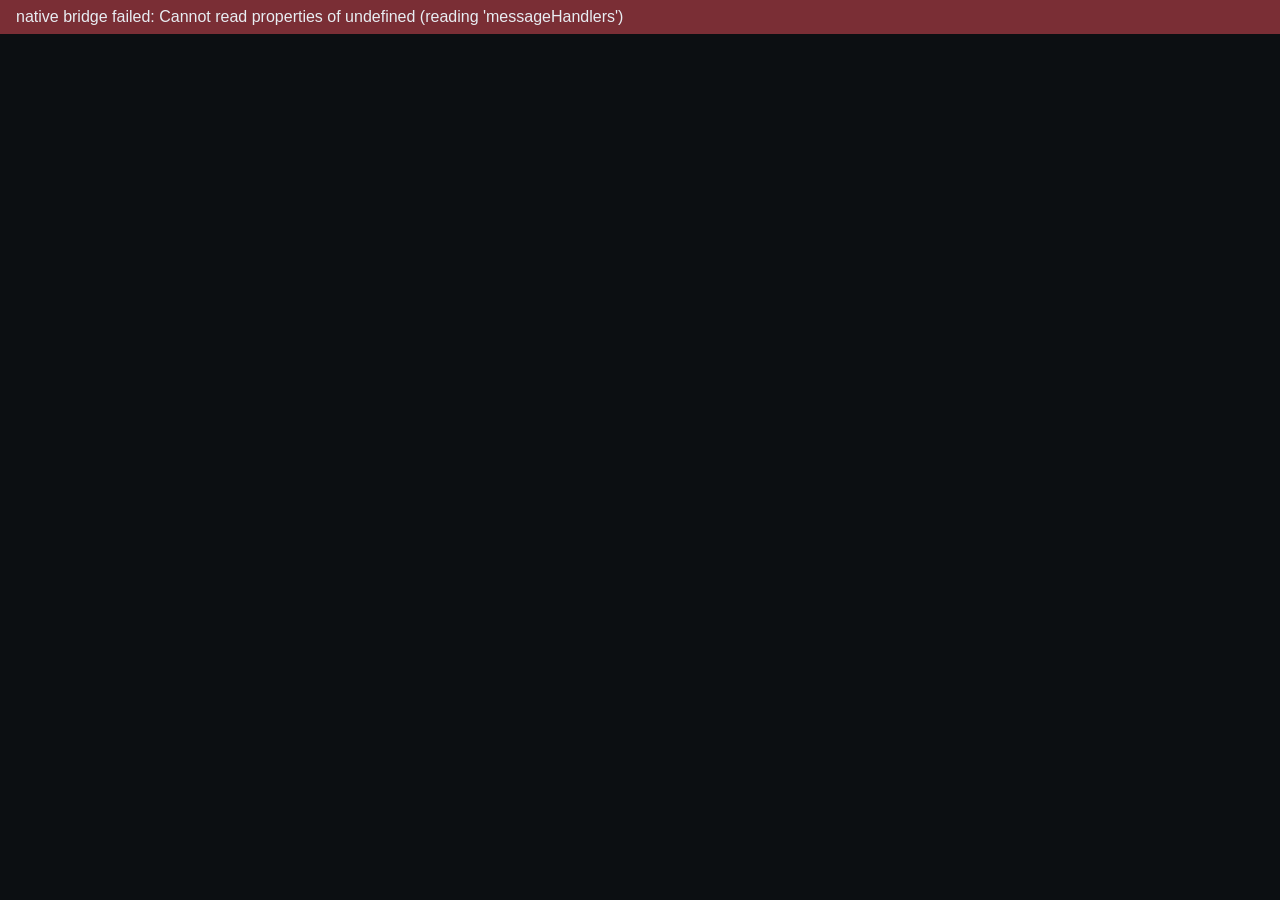
==== web/index.html @ bbb167e5 "Camera wall: HA websocket client, WebRTC live view, web-only deploy Co-Authored-By: Claude Fable 5.2" ====
<!doctype html>
<html>
<head>
<meta charset="utf-8">
<meta name="viewport" content="width=device-width, initial-scale=1, user-scalable=no">
<title>HomePanel</title>
<style>
  html, body { margin: 0; height: 100%; background: #0c0f12; color: #e8edf2; overflow: hidden;
    font: 18px -apple-system, Helvetica, sans-serif; -webkit-user-select: none; -webkit-touch-callout: none; }
  #bar { position: fixed; left: 0; right: 0; top: 0; z-index: 2; padding: 8px 16px; font-size: 16px;
    background: #7a2e35; }
  #bar:empty { display: none; }
  #wall { height: 100%; box-sizing: border-box; padding: 6px; display: grid; gap: 6px;
    grid-template-columns: repeat(3, 1fr); grid-auto-rows: 1fr; }
  #wall.one { grid-template-columns: 1fr; }
  .tile { position: relative; background: #161b21; border-radius: 8px; overflow: hidden; min-height: 0; }
  .tile video { width: 100%; height: 100%; object-fit: contain; background: #000; display: block; }
  .tile.dead video { visibility: hidden; }
  .label { position: absolute; left: 0; right: 0; bottom: 0; padding: 8px 12px; font-weight: 600;
    background: linear-gradient(transparent, rgba(0,0,0,.75)); }
  .tile.dead .label { top: 0; display: flex; align-items: center; justify-content: center;
    background: none; color: #8a97a5; font-weight: 500; text-align: center; }
  .empty { grid-column: 1 / -1; display: flex; align-items: center; justify-content: center; color: #8a97a5; }
  #build { position: fixed; right: 8px; top: 4px; z-index: 3; font-size: 11px; color: #4a5561; }
</style>
</head>
<body>
<div id="bar"></div>
<div id="build"><!--BUILD--></div>
<div id="wall"></div>
<script src="app.js"></script>
</body>
</html>
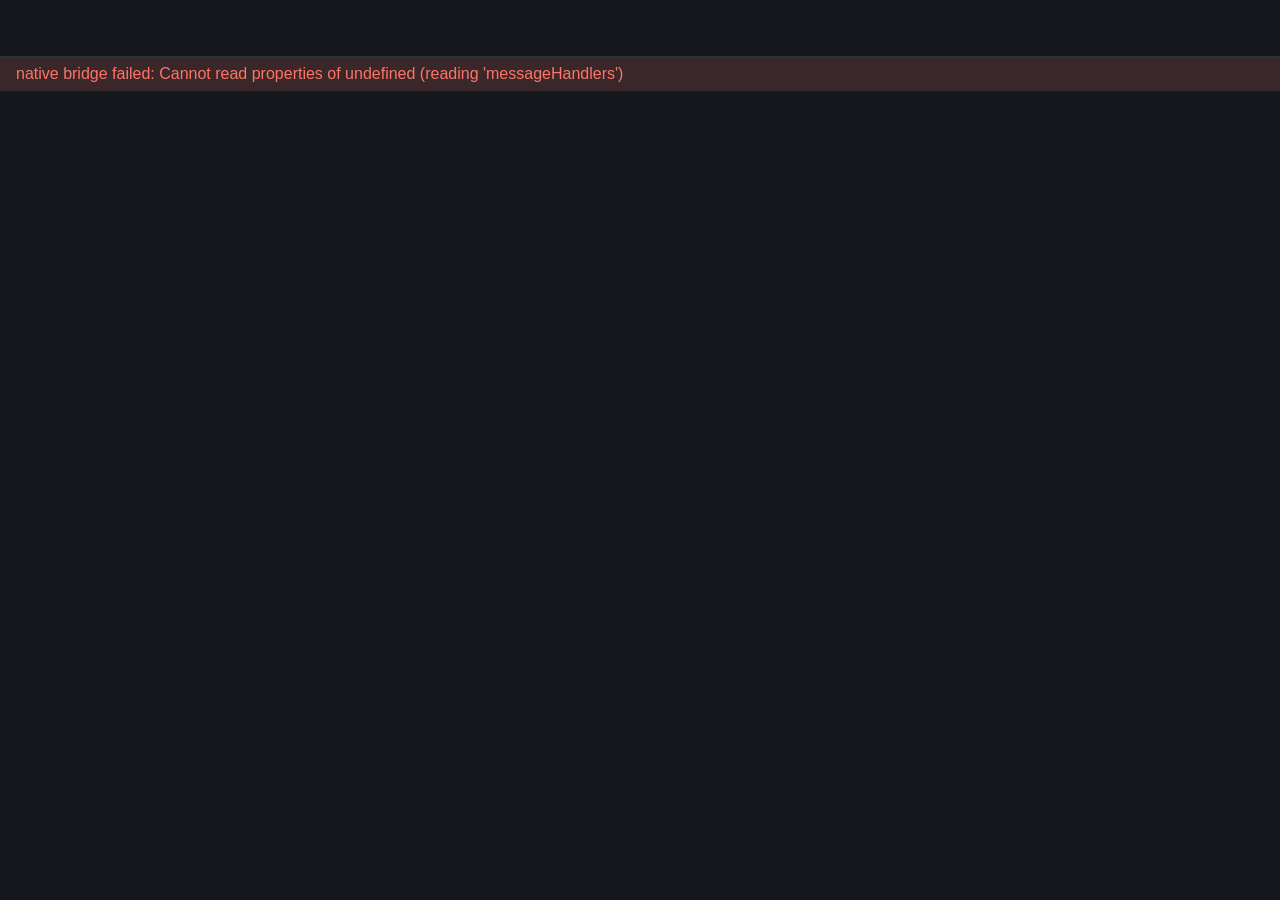
==== commit 9c0a32d4: "Dashboard: home and room pages from the HA Master layout, live state, confirm dialog, config-driven " ====
--- a/web/index.html
+++ b/web/index.html
@@ -5,29 +5,72 @@
 <meta name="viewport" content="width=device-width, initial-scale=1, user-scalable=no">
 <title>HomePanel</title>
 <style>
-  html, body { margin: 0; height: 100%; background: #0c0f12; color: #e8edf2; overflow: hidden;
-    font: 18px -apple-system, Helvetica, sans-serif; -webkit-user-select: none; -webkit-touch-callout: none; }
-  #bar { position: fixed; left: 0; right: 0; top: 0; z-index: 2; padding: 8px 16px; font-size: 16px;
-    background: #7a2e35; }
+  /* Look copied from the HA Master dashboard: dark for evening rooms, one accent = "on". */
+  :root { --bg: #14181c; --panel: #1e2429; --line: #2c343b; --text: #eef0ee; --muted: #9ba5ab;
+    --on: #f0b95a; --on-bg: rgba(240,185,90,.15); --on-line: rgba(240,185,90,.45);
+    --warn: #f29d49; --warn-bg: rgba(242,157,73,.15); --warn-line: rgba(242,157,73,.5);
+    --alert: #ff7468; --alert-bg: rgba(255,116,104,.16); --alert-line: rgba(255,116,104,.55); --ok: #86c79a; }
+  html, body { margin: 0; height: 100%; background: var(--bg); color: var(--text); overflow: hidden;
+    font: 18px -apple-system, Helvetica, sans-serif; -webkit-user-select: none; -webkit-touch-callout: none;
+    -webkit-tap-highlight-color: transparent; }
+  body { display: flex; flex-direction: column; }
+
+  #nav { flex: none; height: 56px; display: flex; align-items: center; gap: 10px; padding: 0 16px;
+    border-bottom: 1px solid var(--line); }
+  #nav .title { flex: 1; font-size: 22px; font-weight: 600; }
+  .nb { padding: 9px 18px; border-radius: 9px; border: 1px solid var(--line); background: var(--panel); color: var(--muted); }
+  .nb.cur { color: var(--text); border-color: var(--muted); }
+  .nb.back, .nb.go { color: var(--text); }
+  .nb.go { background: var(--on-bg); border-color: var(--on-line); }
+  #bar { flex: none; padding: 8px 16px; font-size: 16px; background: var(--alert-bg); color: var(--alert); }
   #bar:empty { display: none; }
+  #main { flex: 1; min-height: 0; overflow-y: auto; -webkit-overflow-scrolling: touch; }
+
+  .page { padding: 4px 16px 24px; }
+  h2 { margin: 18px 2px 8px; font-size: 14px; font-weight: 600; letter-spacing: .08em; text-transform: uppercase; color: var(--muted); }
+  .grid { display: grid; grid-template-columns: repeat(4, 1fr); gap: 10px; }
+  .t { min-height: 74px; box-sizing: border-box; padding: 12px 14px; border-radius: 12px; background: var(--panel);
+    border: 1px solid var(--line); display: flex; flex-direction: column; justify-content: center; overflow: hidden; }
+  .t.wide { grid-column: span 2; }
+  .t .n { font-size: 19px; font-weight: 600; line-height: 1.2; white-space: nowrap; overflow: hidden; text-overflow: ellipsis; }
+  .t .l { margin-top: 3px; font-size: 15px; color: var(--muted); white-space: nowrap; overflow: hidden; text-overflow: ellipsis; min-height: 18px; }
+  .t[data-act]:active { opacity: .6; }
+  .t.on { background: var(--on-bg); border-color: var(--on-line); } .t.on .l { color: var(--on); }
+  .t.warn { background: var(--warn-bg); border-color: var(--warn-line); } .t.warn .l { color: var(--warn); }
+  .t.alert { background: var(--alert-bg); border-color: var(--alert-line); } .t.alert .l { color: var(--alert); }
+  .t.ok .n { color: var(--ok); }
+  .t.off .n, .t.off .l { color: #6a747b; }
+  .empty { padding: 60px 0; text-align: center; color: var(--muted); }
+
   #wall { height: 100%; box-sizing: border-box; padding: 6px; display: grid; gap: 6px;
-    grid-template-columns: repeat(3, 1fr); grid-auto-rows: 1fr; }
+    grid-template-columns: repeat(2, 1fr); grid-auto-rows: 1fr; }
   #wall.one { grid-template-columns: 1fr; }
-  .tile { position: relative; background: #161b21; border-radius: 8px; overflow: hidden; min-height: 0; }
-  .tile video { width: 100%; height: 100%; object-fit: contain; background: #000; display: block; }
-  .tile.dead video { visibility: hidden; }
-  .label { position: absolute; left: 0; right: 0; bottom: 0; padding: 8px 12px; font-weight: 600;
-    background: linear-gradient(transparent, rgba(0,0,0,.75)); }
-  .tile.dead .label { top: 0; display: flex; align-items: center; justify-content: center;
-    background: none; color: #8a97a5; font-weight: 500; text-align: center; }
-  .empty { grid-column: 1 / -1; display: flex; align-items: center; justify-content: center; color: #8a97a5; }
-  #build { position: fixed; right: 8px; top: 4px; z-index: 3; font-size: 11px; color: #4a5561; }
+  #wall .empty { grid-column: 1 / -1; }
+  .cam { position: relative; background: #0c0f12; border-radius: 8px; overflow: hidden; min-height: 0; }
+  .cam img, .cam video { position: absolute; left: 0; top: 0; width: 100%; height: 100%; object-fit: contain; }
+  .cam img:not([src]) { display: none; }
+  .cam video { visibility: hidden; }
+  .cam.live video { visibility: visible; background: #000; }
+  .cam .label { position: absolute; left: 0; right: 0; bottom: 0; padding: 18px 12px 8px; font-size: 16px; font-weight: 600;
+    background: linear-gradient(transparent, rgba(0,0,0,.8)); }
+
+  #modal { display: none; position: fixed; left: 0; top: 0; right: 0; bottom: 0; z-index: 9; background: rgba(0,0,0,.6);
+    align-items: center; justify-content: center; }
+  #modal.open { display: flex; }
+  #modal .box { width: 440px; padding: 26px; border-radius: 16px; background: var(--panel); border: 1px solid var(--line); }
+  #modal .q { font-size: 22px; font-weight: 600; margin-bottom: 24px; }
+  #modal .row { display: flex; justify-content: flex-end; gap: 12px; }
+  #modal .nb { padding: 13px 28px; font-size: 19px; }
+  #build { position: fixed; right: 6px; bottom: 2px; z-index: 3; font-size: 10px; color: #3d474e; }
 </style>
 </head>
 <body>
+<div id="nav"></div>
 <div id="bar"></div>
+<div id="main"></div>
+<div id="modal"></div>
 <div id="build"><!--BUILD--></div>
-<div id="wall"></div>
 <script src="app.js"></script>
+<script src="views.js"></script>
 </body>
 </html>
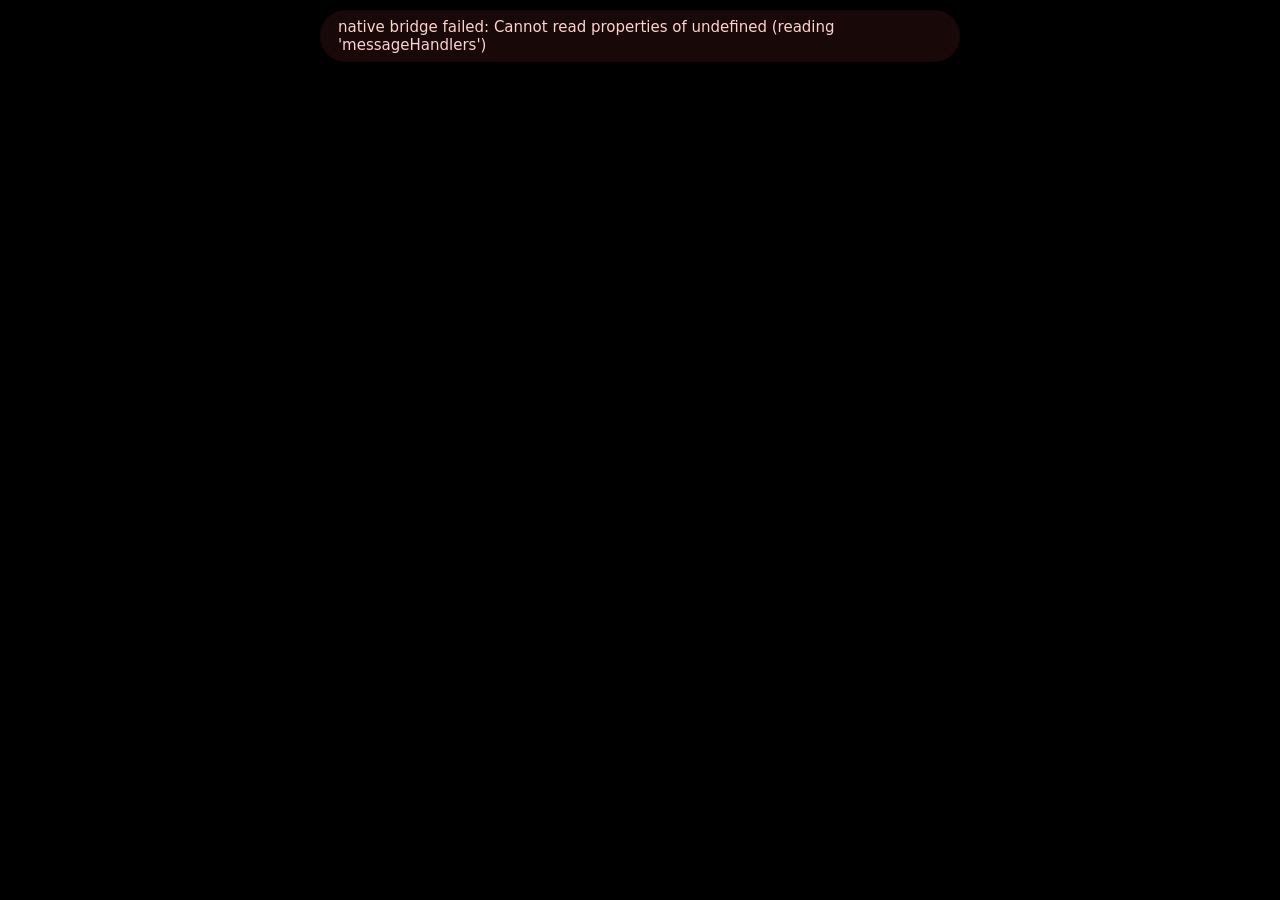
==== commit 839c34ac: "Renderer: app draws from a design file on a small-cell grid; glass tiles, rim light, icons, scenery," ====
--- a/web/index.html
+++ b/web/index.html
@@ -4,73 +4,20 @@
 <meta charset="utf-8">
 <meta name="viewport" content="width=device-width, initial-scale=1, user-scalable=no">
 <title>HomePanel</title>
-<style>
-  /* Look copied from the HA Master dashboard: dark for evening rooms, one accent = "on". */
-  :root { --bg: #14181c; --panel: #1e2429; --line: #2c343b; --text: #eef0ee; --muted: #9ba5ab;
-    --on: #f0b95a; --on-bg: rgba(240,185,90,.15); --on-line: rgba(240,185,90,.45);
-    --warn: #f29d49; --warn-bg: rgba(242,157,73,.15); --warn-line: rgba(242,157,73,.5);
-    --alert: #ff7468; --alert-bg: rgba(255,116,104,.16); --alert-line: rgba(255,116,104,.55); --ok: #86c79a; }
-  html, body { margin: 0; height: 100%; background: var(--bg); color: var(--text); overflow: hidden;
-    font: 18px -apple-system, Helvetica, sans-serif; -webkit-user-select: none; -webkit-touch-callout: none;
-    -webkit-tap-highlight-color: transparent; }
-  body { display: flex; flex-direction: column; }
-
-  #nav { flex: none; height: 56px; display: flex; align-items: center; gap: 10px; padding: 0 16px;
-    border-bottom: 1px solid var(--line); }
-  #nav .title { flex: 1; font-size: 22px; font-weight: 600; }
-  .nb { padding: 9px 18px; border-radius: 9px; border: 1px solid var(--line); background: var(--panel); color: var(--muted); }
-  .nb.cur { color: var(--text); border-color: var(--muted); }
-  .nb.back, .nb.go { color: var(--text); }
-  .nb.go { background: var(--on-bg); border-color: var(--on-line); }
-  #bar { flex: none; padding: 8px 16px; font-size: 16px; background: var(--alert-bg); color: var(--alert); }
-  #bar:empty { display: none; }
-  #main { flex: 1; min-height: 0; overflow-y: auto; -webkit-overflow-scrolling: touch; }
-
-  .page { padding: 4px 16px 24px; }
-  h2 { margin: 18px 2px 8px; font-size: 14px; font-weight: 600; letter-spacing: .08em; text-transform: uppercase; color: var(--muted); }
-  .grid { display: grid; grid-template-columns: repeat(4, 1fr); gap: 10px; }
-  .t { min-height: 74px; box-sizing: border-box; padding: 12px 14px; border-radius: 12px; background: var(--panel);
-    border: 1px solid var(--line); display: flex; flex-direction: column; justify-content: center; overflow: hidden; }
-  .t.wide { grid-column: span 2; }
-  .t .n { font-size: 19px; font-weight: 600; line-height: 1.2; white-space: nowrap; overflow: hidden; text-overflow: ellipsis; }
-  .t .l { margin-top: 3px; font-size: 15px; color: var(--muted); white-space: nowrap; overflow: hidden; text-overflow: ellipsis; min-height: 18px; }
-  .t[data-act]:active { opacity: .6; }
-  .t.on { background: var(--on-bg); border-color: var(--on-line); } .t.on .l { color: var(--on); }
-  .t.warn { background: var(--warn-bg); border-color: var(--warn-line); } .t.warn .l { color: var(--warn); }
-  .t.alert { background: var(--alert-bg); border-color: var(--alert-line); } .t.alert .l { color: var(--alert); }
-  .t.ok .n { color: var(--ok); }
-  .t.off .n, .t.off .l { color: #6a747b; }
-  .empty { padding: 60px 0; text-align: center; color: var(--muted); }
-
-  #wall { height: 100%; box-sizing: border-box; padding: 6px; display: grid; gap: 6px;
-    grid-template-columns: repeat(2, 1fr); grid-auto-rows: 1fr; }
-  #wall.one { grid-template-columns: 1fr; }
-  #wall .empty { grid-column: 1 / -1; }
-  .cam { position: relative; background: #0c0f12; border-radius: 8px; overflow: hidden; min-height: 0; }
-  .cam img, .cam video { position: absolute; left: 0; top: 0; width: 100%; height: 100%; object-fit: contain; }
-  .cam img:not([src]) { display: none; }
-  .cam video { visibility: hidden; }
-  .cam.live video { visibility: visible; background: #000; }
-  .cam .label { position: absolute; left: 0; right: 0; bottom: 0; padding: 18px 12px 8px; font-size: 16px; font-weight: 600;
-    background: linear-gradient(transparent, rgba(0,0,0,.8)); }
-
-  #modal { display: none; position: fixed; left: 0; top: 0; right: 0; bottom: 0; z-index: 9; background: rgba(0,0,0,.6);
-    align-items: center; justify-content: center; }
-  #modal.open { display: flex; }
-  #modal .box { width: 440px; padding: 26px; border-radius: 16px; background: var(--panel); border: 1px solid var(--line); }
-  #modal .q { font-size: 22px; font-weight: 600; margin-bottom: 24px; }
-  #modal .row { display: flex; justify-content: flex-end; gap: 12px; }
-  #modal .nb { padding: 13px 28px; font-size: 19px; }
-  #build { position: fixed; right: 6px; bottom: 2px; z-index: 3; font-size: 10px; color: #3d474e; }
-</style>
+<link rel="stylesheet" href="panel.css">
 </head>
 <body>
-<div id="nav"></div>
+<div id="bg"></div>
+<div id="dim"></div>
+<div id="blurclip"><div id="blur"></div></div>
+<div id="grid"></div>
 <div id="bar"></div>
-<div id="main"></div>
 <div id="modal"></div>
 <div id="build"><!--BUILD--></div>
+<script src="icons.js"></script>
+<script src="design.js"></script>
 <script src="app.js"></script>
-<script src="views.js"></script>
+<script src="core.js"></script>
+<script src="tiles.js"></script>
 </body>
 </html>
--- a/web/panel.css
+++ b/web/panel.css
@@ -0,0 +1,72 @@
+/* HomePanel look. Everything here reads theme variables that the design file sets (see applyTheme in core.js),
+   so a different design changes the look without touching this file. */
+:root { --text: #fff; --font: "Avenir Next", "Segoe UI", system-ui, sans-serif;
+  --fill: rgba(255,255,255,.16); --fill-on: linear-gradient(155deg, rgba(255,222,140,.92), rgba(255,142,66,.86));
+  --text-on: #2b1400; --glow-on: rgba(255,150,60,.5); --radius: 22px; --border: rgba(255,255,255,.4); --gap: 5px; }
+html, body { margin: 0; height: 100%; overflow: hidden; background: #000; color: var(--text); font-family: var(--font);
+  -webkit-user-select: none; user-select: none; -webkit-touch-callout: none; -webkit-tap-highlight-color: transparent; }
+#bg, #dim, #blurclip, #blur, #grid { position: fixed; left: 0; top: 0; right: 0; bottom: 0; }
+/* The frosted look: one blurred copy of the backdrop, cut to the tile shapes by layout(). */
+#blur { filter: blur(22px) saturate(1.6) brightness(1.1); transform: scale(1.1); }
+.noglass #blurclip { display: none; }
+#grid { display: grid; padding: 0; }
+
+.tile { position: relative; min-width: 0; min-height: 0; margin: var(--gap); border-radius: var(--radius); color: var(--text);
+  box-shadow: 0 12px 26px rgba(0,0,0,.30), 0 2px 5px rgba(0,0,0,.22); transition: transform .12s ease-out, filter .12s ease-out; }
+.tile[hidden] { display: none; }
+.tile > div { position: absolute; left: 0; top: 0; right: 0; bottom: 0; border-radius: inherit; }
+.tile .fill { background: var(--fill); }
+.tile .pic { background: center / cover no-repeat; }
+/* Rim light: a bright top edge, a soft sheen falling off down the face, a darker foot. Reads as a curved, wet edge. */
+.tile .rim { pointer-events: none;
+  background: radial-gradient(120% 70% at 18% -12%, rgba(255,255,255,.42), rgba(255,255,255,0) 60%),
+              linear-gradient(180deg, rgba(255,255,255,.16), rgba(255,255,255,0) 42%, rgba(0,0,0,.14));
+  box-shadow: inset 0 1.5px 0 rgba(255,255,255,.85), inset 1.5px 0 0 rgba(255,255,255,.30), inset -1px 0 0 rgba(255,255,255,.14),
+              inset 0 -2px 1px rgba(0,0,0,.30), inset 0 0 0 1px var(--border); }
+.tile.flat { box-shadow: none; }
+.tile.flat .fill, .tile.flat .rim { display: none; }
+.tile.tap:active { transform: scale(.955); filter: brightness(.86); }
+.tile.on { color: var(--text-on); box-shadow: 0 12px 30px var(--glow-on), 0 2px 5px rgba(0,0,0,.22); }
+.tile.on .fill { background: var(--fill-on); }
+.tile.off { opacity: .55; }
+.tile.warn .fill { background: linear-gradient(155deg, rgba(255,176,64,.80), rgba(232,104,40,.74)); }
+.tile.alert .fill { background: linear-gradient(155deg, rgba(255,110,96,.90), rgba(206,40,58,.84)); }
+
+.body { display: flex; flex-direction: column; justify-content: space-between; box-sizing: border-box;
+  padding: calc(var(--u) * .62) calc(var(--u) * .78); overflow: hidden; }
+.ic { width: calc(var(--u) * 1.55); height: calc(var(--u) * 1.55); flex: none; }
+.ic svg { width: 100%; height: 100%; fill: currentColor; display: block; filter: drop-shadow(0 1px 1px rgba(0,0,0,.25)); }
+.ic:empty { display: none; }
+.tx { min-width: 0; }
+.n { font-size: var(--u); font-weight: 600; line-height: 1.16; white-space: nowrap; overflow: hidden; text-overflow: ellipsis; text-shadow: 0 1px 2px rgba(0,0,0,.28); }
+.l { font-size: calc(var(--u) * .76); font-weight: 500; opacity: .84; margin-top: .12em; white-space: nowrap; overflow: hidden; text-overflow: ellipsis; }
+.l:empty { display: none; }
+.tile.on .n { text-shadow: none; }
+.wide .body { flex-direction: row; align-items: center; justify-content: flex-start; }
+.wide .ic { margin-right: calc(var(--u) * .6); }
+
+.big { font-size: 50%; font-weight: 600; margin: auto 0; text-shadow: 0 2px 10px rgba(0,0,0,.35); }
+.t-label .body { font-size: calc(var(--u) * 5); justify-content: center; }
+.t-clock .body { justify-content: center; padding: 0 calc(var(--u) * .4); text-shadow: 0 3px 18px rgba(0,0,0,.35); }
+.time { font-size: calc(var(--u) * 3.5); font-weight: 600; line-height: .95; letter-spacing: -.03em; }
+.date { font-size: calc(var(--u) * .78); font-weight: 500; opacity: .92; margin-top: .5em; }
+
+.cam { padding: 0; background: #06080a; }
+.cam img, .cam video { position: absolute; left: 0; top: 0; width: 100%; height: 100%; object-fit: cover; border-radius: inherit; }
+.cam img:not([src]) { display: none; }
+.cam video { visibility: hidden; }
+.cam.live video { visibility: visible; background: #000; }
+.camlabel { position: absolute; left: 0; right: 0; bottom: 0; padding: 22px 14px 9px; font-size: 15px; font-weight: 600;
+  background: linear-gradient(transparent, rgba(0,0,0,.72)); border-radius: 0 0 var(--radius) var(--radius); }
+
+#bar { position: fixed; left: 50%; top: 10px; transform: translateX(-50%); z-index: 8; padding: 8px 18px; border-radius: 999px;
+  font-size: 15px; background: rgba(30,10,10,.82); color: #ffd3cd; }
+#bar:empty { display: none; }
+#modal { display: none; position: fixed; left: 0; top: 0; right: 0; bottom: 0; z-index: 9; background: rgba(0,0,0,.55); align-items: center; justify-content: center; }
+#modal.open { display: flex; }
+#modal .box { width: 460px; padding: 28px; border-radius: 24px; background: rgba(28,30,44,.96); box-shadow: inset 0 1.5px 0 rgba(255,255,255,.35), 0 24px 60px rgba(0,0,0,.5); }
+#modal .q { font-size: 23px; font-weight: 600; margin-bottom: 26px; }
+#modal .row { display: flex; justify-content: flex-end; gap: 12px; }
+.mb { padding: 14px 30px; font-size: 19px; font-weight: 600; border-radius: 14px; background: rgba(255,255,255,.14); box-shadow: inset 0 1px 0 rgba(255,255,255,.4); }
+.mb.go { background: var(--fill-on); color: var(--text-on); }
+#build { position: fixed; right: 6px; bottom: 2px; z-index: 3; font-size: 9px; color: rgba(255,255,255,.25); }
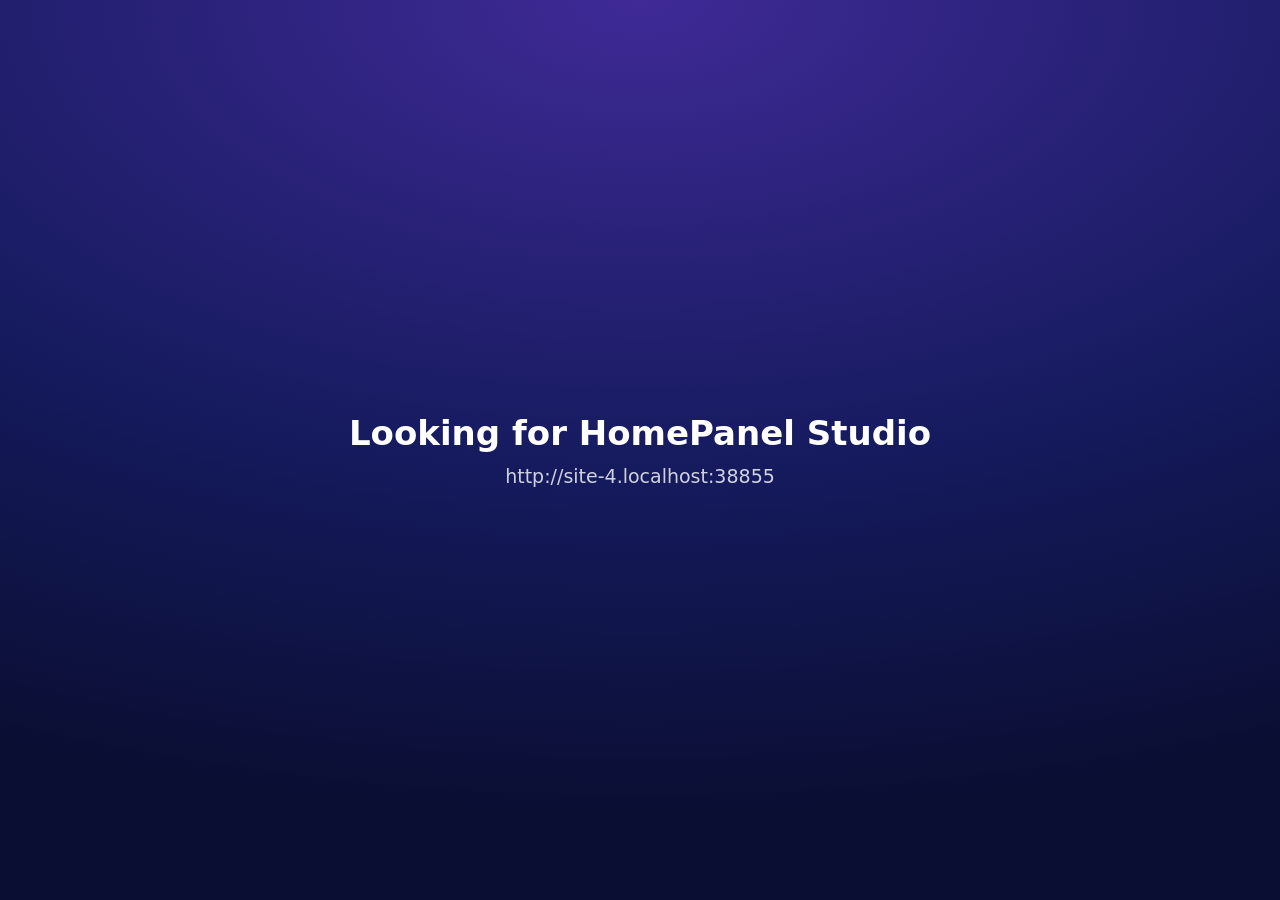
==== commit 3296d32a: "Add-on server (tablets, designs, HA relay, mDNS, admin API); app finds the server, pairs and pulls i" ====
--- a/web/index.html
+++ b/web/index.html
@@ -11,6 +11,7 @@
 <div id="dim"></div>
 <div id="blurclip"><div id="blur"></div></div>
 <div id="grid"></div>
+<div id="splash"></div>
 <div id="bar"></div>
 <div id="modal"></div>
 <div id="build"><!--BUILD--></div>
--- a/web/panel.css
+++ b/web/panel.css
@@ -70,3 +70,9 @@
 .mb { padding: 14px 30px; font-size: 19px; font-weight: 600; border-radius: 14px; background: rgba(255,255,255,.14); box-shadow: inset 0 1px 0 rgba(255,255,255,.4); }
 .mb.go { background: var(--fill-on); color: var(--text-on); }
 #build { position: fixed; right: 6px; bottom: 2px; z-index: 3; font-size: 9px; color: rgba(255,255,255,.25); }
+
+#splash { display: none; position: fixed; left: 0; top: 0; right: 0; bottom: 0; z-index: 7; align-items: center; justify-content: center; text-align: center;
+  background: radial-gradient(120% 90% at 50% 0%, #3f2a96, #141a5c 60%, #0b0e33); }
+#splash.open { display: flex; }
+.st { font-size: 34px; font-weight: 600; }
+.sx { margin-top: 12px; font-size: 19px; opacity: .8; max-width: 620px; }
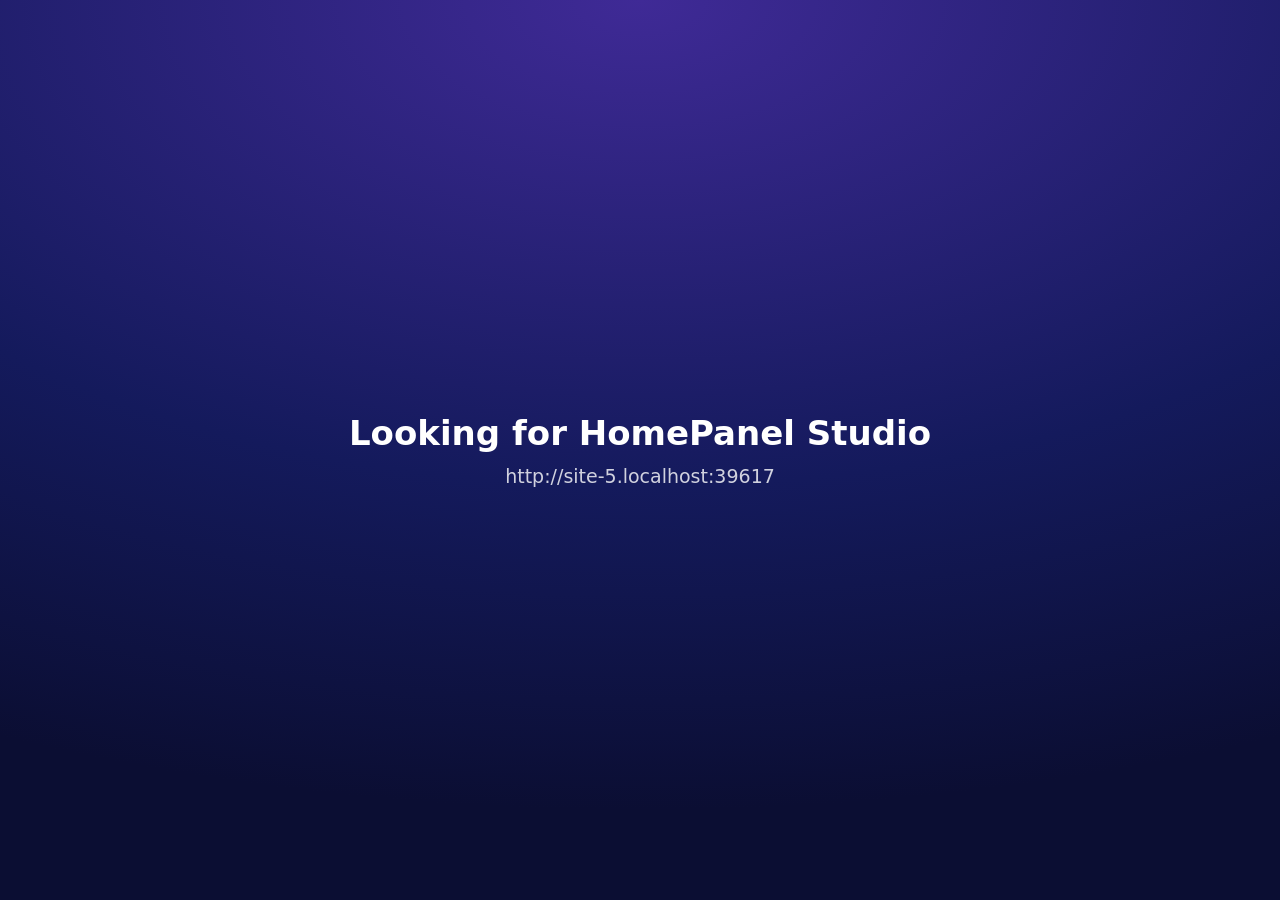
==== commit 0261a546: "Studio follows the Home Assistant theme; panels, themes, multi-item buttons, assistant, swipe, tilt " ====
--- a/web/index.html
+++ b/web/index.html
@@ -7,18 +7,21 @@
 <link rel="stylesheet" href="panel.css">
 </head>
 <body>
-<div id="bg"></div>
+<div id="bg"><div id="bgi"></div></div>
 <div id="dim"></div>
 <div id="blurclip"><div id="blur"></div></div>
 <div id="grid"></div>
 <div id="splash"></div>
 <div id="bar"></div>
 <div id="modal"></div>
+<div id="assist"></div>
 <div id="build"><!--BUILD--></div>
 <script src="icons.js"></script>
 <script src="design.js"></script>
 <script src="app.js"></script>
 <script src="core.js"></script>
 <script src="tiles.js"></script>
+<script src="orb.js"></script>
+<script src="assist.js"></script>
 </body>
 </html>
--- a/web/panel.css
+++ b/web/panel.css
@@ -1,33 +1,48 @@
 /* HomePanel look. Everything here reads theme variables that the design file sets (see applyTheme in core.js),
    so a different design changes the look without touching this file. */
 :root { --text: #fff; --font: "Avenir Next", "Segoe UI", system-ui, sans-serif;
-  --fill: rgba(255,255,255,.16); --fill-on: linear-gradient(155deg, rgba(255,222,140,.92), rgba(255,142,66,.86));
-  --text-on: #2b1400; --glow-on: rgba(255,150,60,.5); --radius: 22px; --border: rgba(255,255,255,.4); --gap: 5px; }
+  --fill: rgba(255,255,255,.15); --fill-on: linear-gradient(155deg, rgba(255,222,140,.92), rgba(255,142,66,.86));
+  --text-on: #2b1400; --glow-on: rgba(255,150,60,.5); --radius: 22px; --border: rgba(255,255,255,.4); --gap: 5px;
+  --bw: 1px; --depth: 1; --fill-size: auto; --fill-base: transparent; }
 html, body { margin: 0; height: 100%; overflow: hidden; background: #000; color: var(--text); font-family: var(--font);
   -webkit-user-select: none; user-select: none; -webkit-touch-callout: none; -webkit-tap-highlight-color: transparent; }
 #bg, #dim, #blurclip, #blur, #grid { position: fixed; left: 0; top: 0; right: 0; bottom: 0; }
+#bgi { position: absolute; left: 0; top: 0; right: 0; bottom: 0; transition: opacity .9s ease; }
+#bgi video { position: absolute; left: 0; top: 0; width: 100%; height: 100%; object-fit: cover; }
+/* Moving backdrops: transform only, so the tablet's graphics chip does the work. */
+#bgi.m-drift { animation: hp-drift 90s ease-in-out infinite alternate; }
+#bgi.m-breathe { animation: hp-breathe 24s ease-in-out infinite alternate; }
+#bgi.m-pan { animation: hp-pan 120s linear infinite alternate; }
+@keyframes hp-drift { from { transform: scale(1.08) translate3d(-2.2%, -1.2%, 0); } to { transform: scale(1.16) translate3d(2.2%, 1.6%, 0); } }
+@keyframes hp-breathe { from { transform: scale(1.02); } to { transform: scale(1.09); } }
+@keyframes hp-pan { from { transform: scale(1.2) translate3d(-7%, 0, 0); } to { transform: scale(1.2) translate3d(7%, 0, 0); } }
+#dim { transition: background 4s linear; }
+#grid { touch-action: none; }
+.swiping .tile.tap:active { transform: none; filter: none; }
 /* The frosted look: one blurred copy of the backdrop, cut to the tile shapes by layout(). */
 #blur { filter: blur(22px) saturate(1.6) brightness(1.1); transform: scale(1.1); }
 .noglass #blurclip { display: none; }
 #grid { display: grid; padding: 0; }
 
 .tile { position: relative; min-width: 0; min-height: 0; margin: var(--gap); border-radius: var(--radius); color: var(--text);
-  box-shadow: 0 12px 26px rgba(0,0,0,.30), 0 2px 5px rgba(0,0,0,.22); transition: transform .12s ease-out, filter .12s ease-out; }
+  box-shadow: 0 calc(12px * var(--depth)) calc(26px * var(--depth)) rgba(0,0,0,.30), 0 calc(2px * var(--depth)) calc(5px * var(--depth)) rgba(0,0,0,.22);
+  transition: transform .12s ease-out, filter .12s ease-out; }
 .tile[hidden] { display: none; }
 .tile > div { position: absolute; left: 0; top: 0; right: 0; bottom: 0; border-radius: inherit; }
-.tile .fill { background: var(--fill); }
+/* A fade keeps its own length (--fill-size) and then holds its end colour, whatever the button's size. */
+.tile .fill { background: var(--fill); background-size: var(--fill-size); background-repeat: no-repeat; background-color: var(--fill-base); }
 .tile .pic { background: center / cover no-repeat; }
 /* Rim light: a bright top edge, a soft sheen falling off down the face, a darker foot. Reads as a curved, wet edge. */
 .tile .rim { pointer-events: none;
   background: radial-gradient(120% 70% at 18% -12%, rgba(255,255,255,.42), rgba(255,255,255,0) 60%),
               linear-gradient(180deg, rgba(255,255,255,.16), rgba(255,255,255,0) 42%, rgba(0,0,0,.14));
   box-shadow: inset 0 1.5px 0 rgba(255,255,255,.85), inset 1.5px 0 0 rgba(255,255,255,.30), inset -1px 0 0 rgba(255,255,255,.14),
-              inset 0 -2px 1px rgba(0,0,0,.30), inset 0 0 0 1px var(--border); }
+              inset 0 -2px 1px rgba(0,0,0,.30), inset 0 0 0 var(--bw) var(--border); }
 .tile.flat { box-shadow: none; }
 .tile.flat .fill, .tile.flat .rim { display: none; }
 .tile.tap:active { transform: scale(.955); filter: brightness(.86); }
 .tile.on { color: var(--text-on); box-shadow: 0 12px 30px var(--glow-on), 0 2px 5px rgba(0,0,0,.22); }
-.tile.on .fill { background: var(--fill-on); }
+.tile.on .fill { background: var(--fill-on); background-size: auto; }
 .tile.off { opacity: .55; }
 .tile.warn .fill { background: linear-gradient(155deg, rgba(255,176,64,.80), rgba(232,104,40,.74)); }
 .tile.alert .fill { background: linear-gradient(155deg, rgba(255,110,96,.90), rgba(206,40,58,.84)); }
@@ -76,3 +91,38 @@
 #splash.open { display: flex; }
 .st { font-size: 34px; font-weight: 600; }
 .sx { margin-top: 12px; font-size: 19px; opacity: .8; max-width: 620px; }
+
+/* Theme option: flat edges instead of the lit rim. The outline stays. */
+.norim .tile:not(.rim-on) .rim, .tile.norim .rim { background: none; box-shadow: inset 0 0 0 var(--bw) var(--border); }
+
+/* A button that holds several things: its own small grid of items, each one touchable. */
+.body.multi { padding: calc(var(--u) * .35); display: block; }
+.bt { height: 22%; min-height: 1.3em; display: flex; align-items: center; padding: 0 calc(var(--u) * .4); font-size: calc(var(--u) * .82); font-weight: 600; white-space: nowrap; overflow: hidden; text-overflow: ellipsis; opacity: .9; }
+.its { position: absolute; left: calc(var(--u) * .35); right: calc(var(--u) * .35); bottom: calc(var(--u) * .35); top: calc(var(--u) * .35); }
+.bt + .its { top: calc(22% + var(--u) * .2); }
+.it { position: absolute; box-sizing: border-box; display: flex; flex-direction: column; justify-content: space-between; padding: calc(var(--iu) * .45) calc(var(--iu) * .55);
+  border-radius: calc(var(--radius) * .6); overflow: hidden; transition: transform .12s ease-out, background .2s; }
+.it .ic { width: calc(var(--iu) * 1.45); height: calc(var(--iu) * 1.45); }
+.it .n { font-size: var(--iu); } .it .l { font-size: calc(var(--iu) * .76); }
+.it.wide { flex-direction: row; align-items: center; justify-content: flex-start; }
+.it.wide .ic { margin-right: calc(var(--iu) * .5); }
+.it.tap:active { transform: scale(.94); }
+.it.on { background: var(--fill-on); color: var(--text-on); }
+.it.on .n { text-shadow: none; }
+.it.off { opacity: .5; }
+.it.only { padding: calc(var(--iu) * .3) calc(var(--iu) * .45); }
+
+/* Assistant: the orb over a darkened screen, what was heard, what was answered. */
+#assist { display: none; position: fixed; left: 0; top: 0; right: 0; bottom: 0; z-index: 9; flex-direction: column; align-items: center; justify-content: center;
+  background: rgba(4,5,14,.9); text-align: center; }
+#assist.open { display: flex; }
+.as-orb { width: 46vmin; height: 46vmin; max-width: 440px; max-height: 440px; }
+.as-heard { margin-top: 2vmin; min-height: 1.4em; font-size: 20px; opacity: .7; max-width: 80%; }
+.as-said { margin-top: 10px; min-height: 2.8em; font-size: 26px; font-weight: 600; max-width: 80%; line-height: 1.3; }
+.as-note { margin-top: 8px; min-height: 1.4em; font-size: 16px; opacity: .6; }
+.as-x { position: absolute; right: 22px; top: 18px; padding: 12px 22px; font-size: 17px; font-weight: 600; border-radius: 14px; background: rgba(255,255,255,.12); }
+.as-type { display: flex; gap: 8px; margin-top: 14px; }
+.as-type input { width: 320px; padding: 11px 14px; font: inherit; font-size: 17px; color: #fff; background: rgba(255,255,255,.1); border: 1px solid rgba(255,255,255,.25); border-radius: 12px;
+  -webkit-user-select: text; user-select: text; }
+.as-type button { padding: 11px 20px; font: inherit; font-size: 17px; font-weight: 600; color: #fff; background: rgba(255,255,255,.16); border: 0; border-radius: 12px; }
+@media (prefers-reduced-motion: reduce) { #bgi { animation: none !important; } }
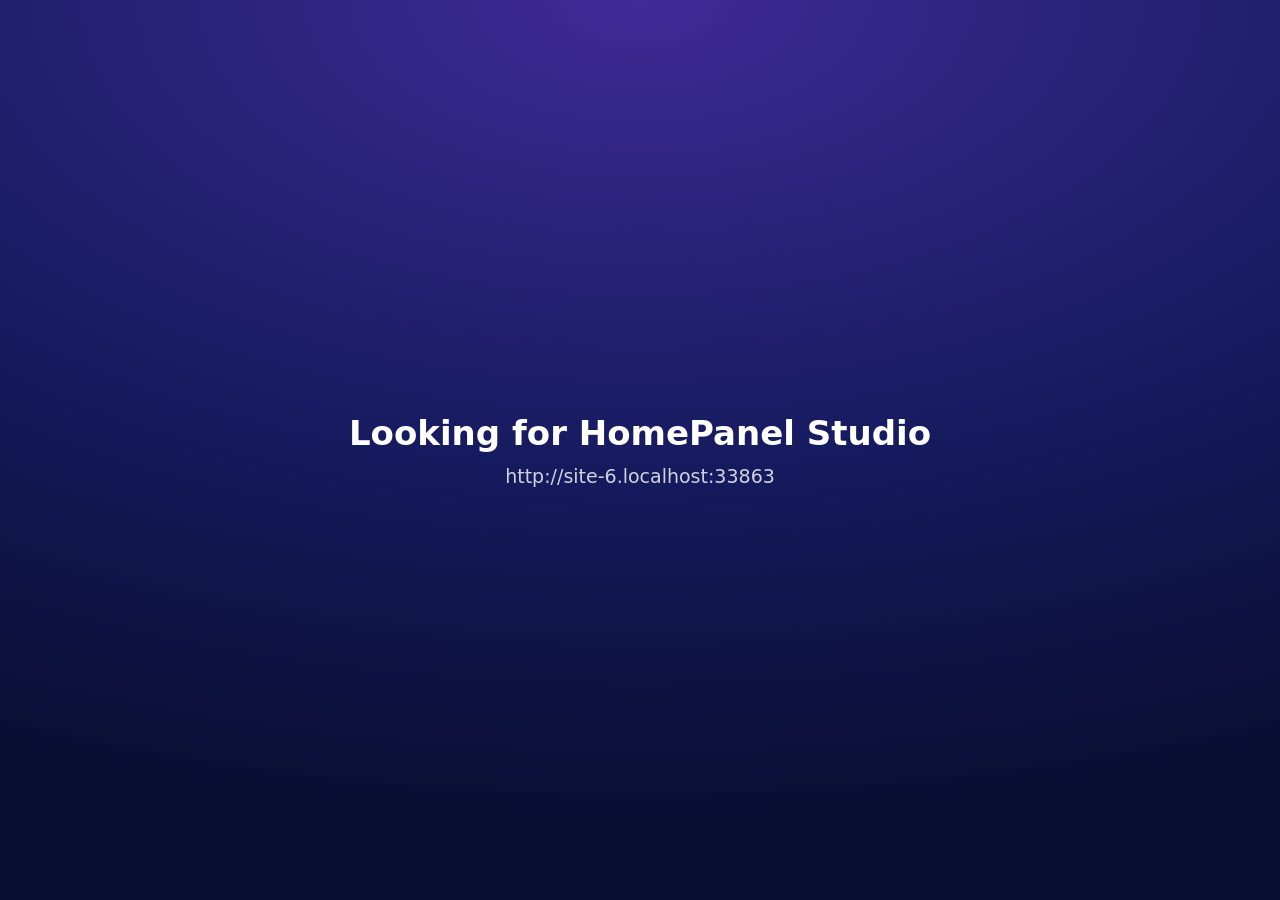
==== commit 31623495: "Tablets take the drawing engine from the add-on, keep it and run their own copy (0.3.0) index.html i" ====
--- a/web/index.html
+++ b/web/index.html
@@ -4,24 +4,10 @@
 <meta charset="utf-8">
 <meta name="viewport" content="width=device-width, initial-scale=1, user-scalable=no">
 <title>HomePanel</title>
-<link rel="stylesheet" href="panel.css">
+<style>html, body { margin: 0; height: 100%; background: #000; }</style>
+<!-- Loader: runs the engine kept from HomePanel Studio if there is one, else the copy inside the app. See boot.js. -->
+<script>window.HP_LOADER = 1;</script>
+<script src="boot.js"></script>
 </head>
-<body>
-<div id="bg"><div id="bgi"></div></div>
-<div id="dim"></div>
-<div id="blurclip"><div id="blur"></div></div>
-<div id="grid"></div>
-<div id="splash"></div>
-<div id="bar"></div>
-<div id="modal"></div>
-<div id="assist"></div>
-<div id="build"><!--BUILD--></div>
-<script src="icons.js"></script>
-<script src="design.js"></script>
-<script src="app.js"></script>
-<script src="core.js"></script>
-<script src="tiles.js"></script>
-<script src="orb.js"></script>
-<script src="assist.js"></script>
-</body>
+<body></body>
 </html>
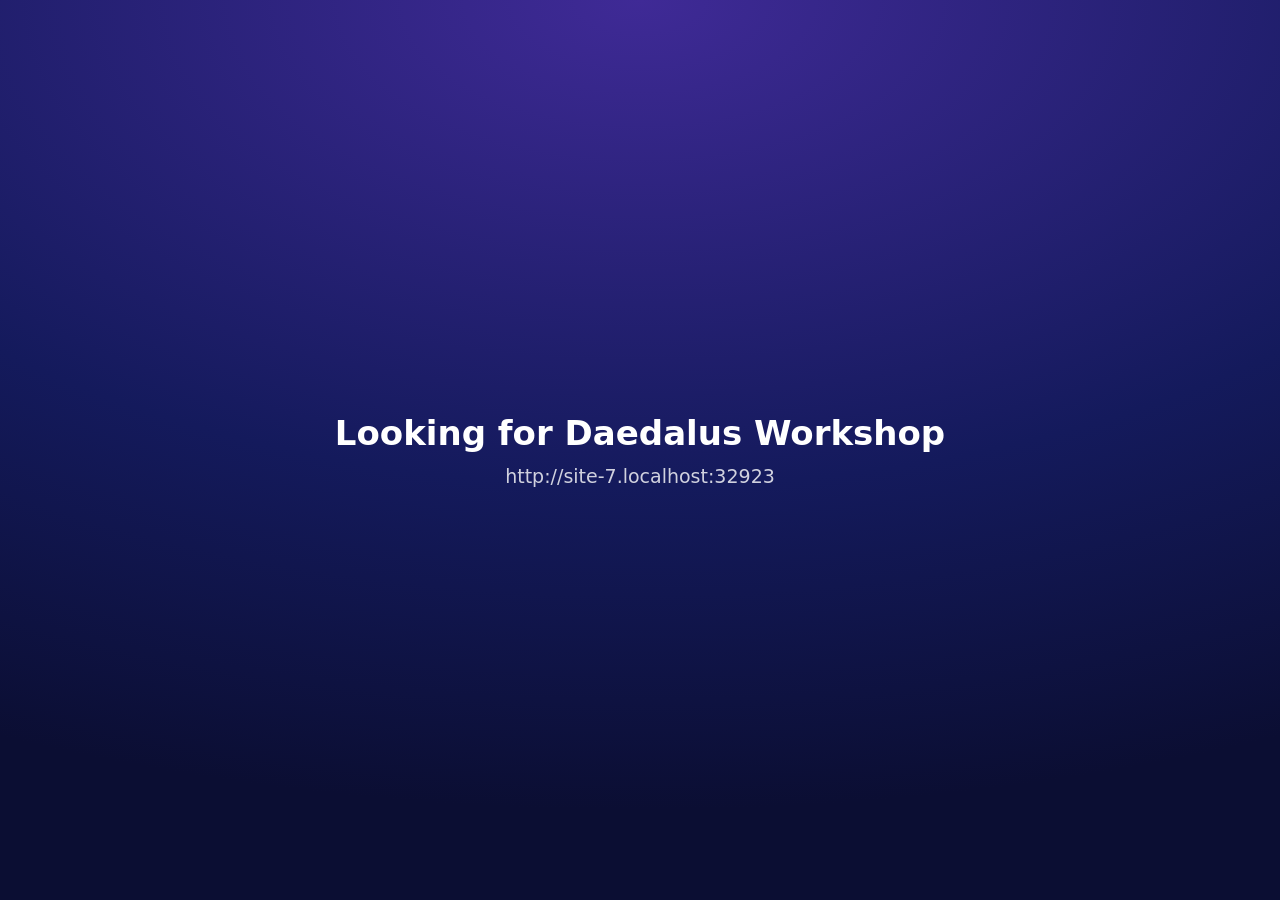
==== commit 21dacdda: "Rename: Daedalus Workshop (add-on) and Daedalus Panel (app) Add-on slug daedalus, app bundle daedalu" ====
--- a/web/index.html
+++ b/web/index.html
@@ -3,9 +3,9 @@
 <head>
 <meta charset="utf-8">
 <meta name="viewport" content="width=device-width, initial-scale=1, user-scalable=no">
-<title>HomePanel</title>
+<title>Daedalus Panel</title>
 <style>html, body { margin: 0; height: 100%; background: #000; }</style>
-<!-- Loader: runs the engine kept from HomePanel Studio if there is one, else the copy inside the app. See boot.js. -->
+<!-- Loader: runs the engine kept from Daedalus Workshop if there is one, else the copy inside the app. See boot.js. -->
 <script>window.HP_LOADER = 1;</script>
 <script src="boot.js"></script>
 </head>
